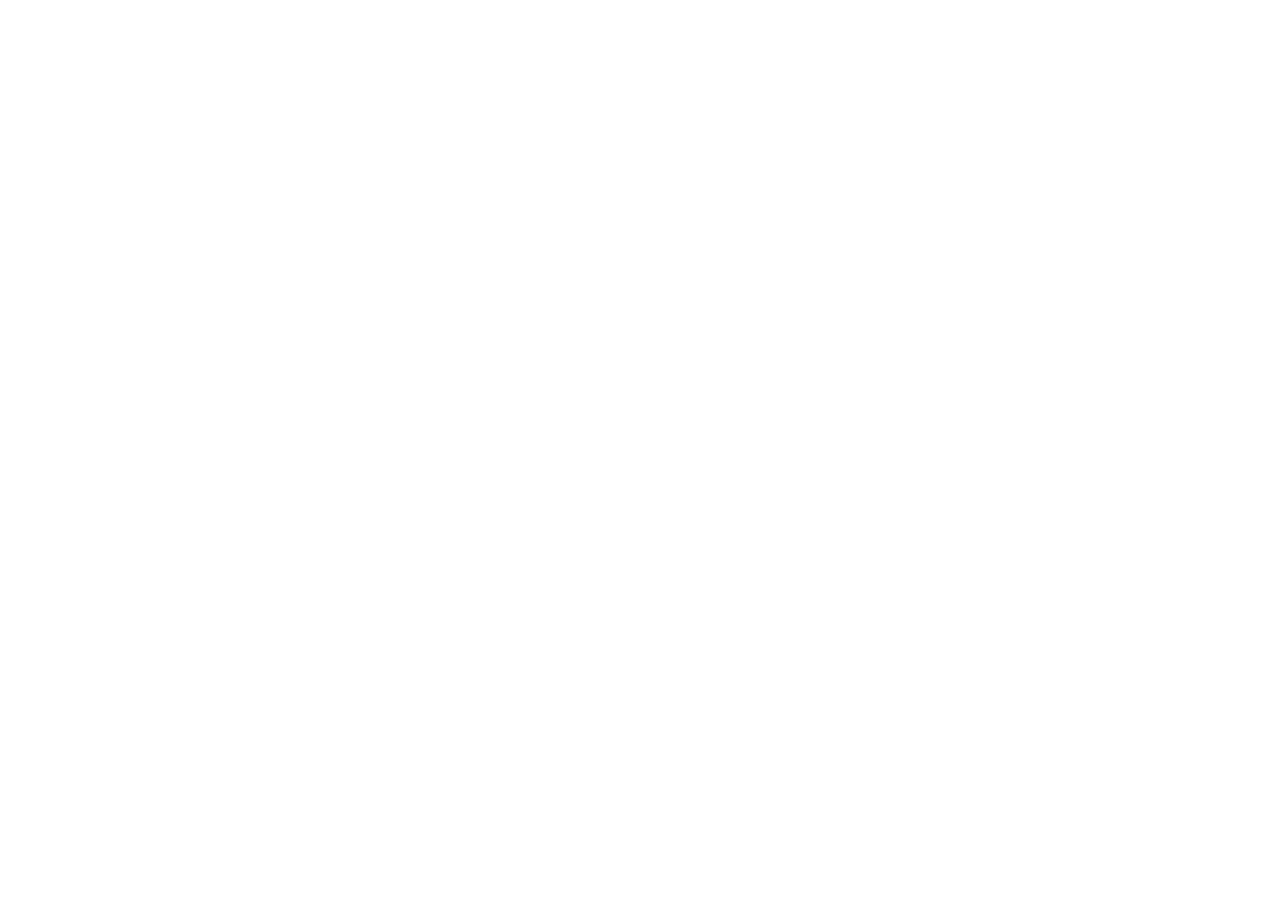
==== index.html @ 0e22a020 "File structure for hangman" ====
<!DOCTYPE html>
<html>
<head>
	<title></title>
	<link rel="stylesheet" type="text/css" href="./resources/css/style.css"/>
	<meta name="viewport" content="width=device-width,initial-scale=1.0">
</head>
<body>
<script src="./resources/javascript/game.js"></script>
</body>
</html>
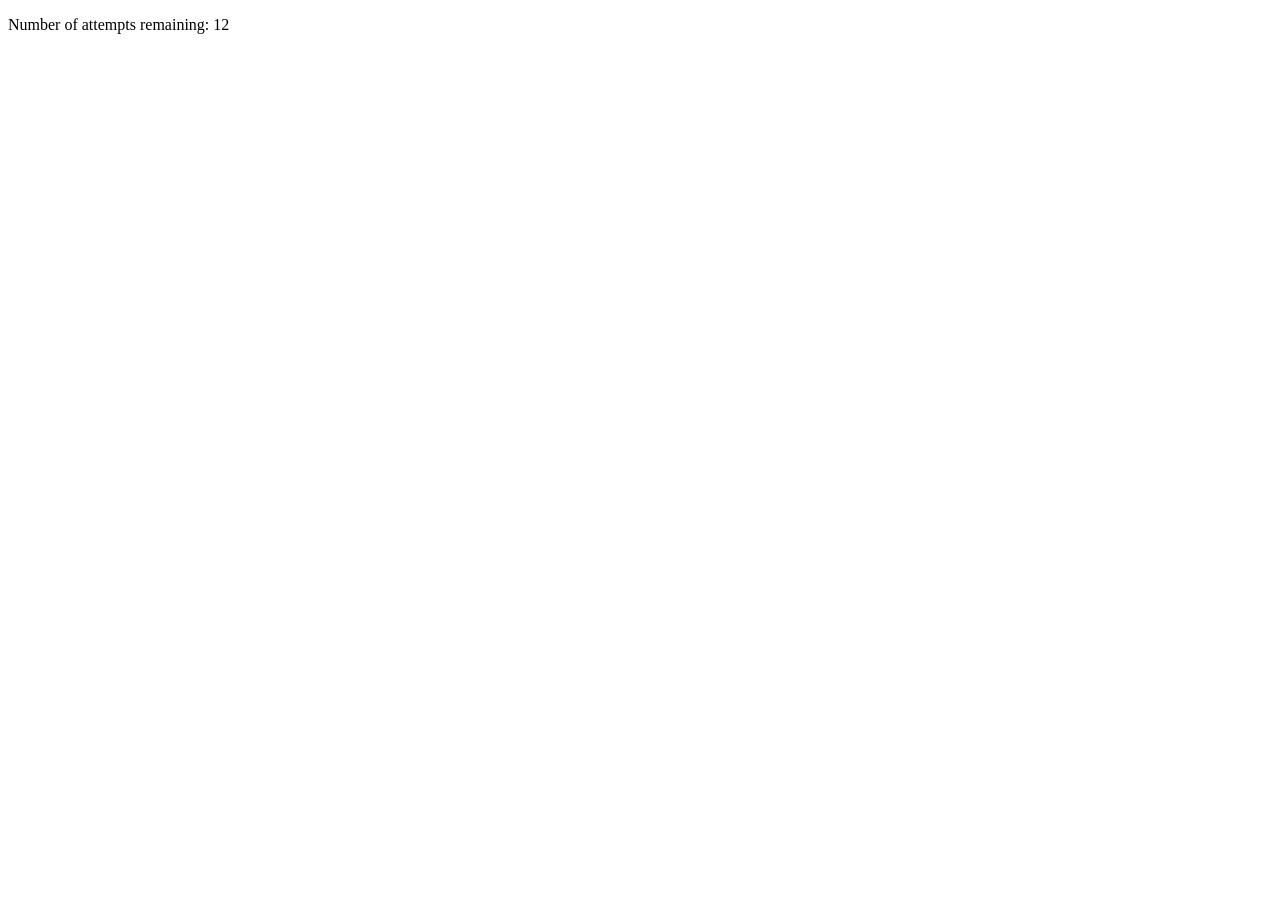
==== commit 76cf3df6: "Pseudocode scratchwork in index2" ====
--- a/index.html
+++ b/index.html
@@ -6,6 +6,16 @@
 	<meta name="viewport" content="width=device-width,initial-scale=1.0">
 </head>
 <body>
+
+<div id="container">
+	<div id= "header">
+		<p>Number of attempts remaining: <span id="attempts">12</span></p>
+	</div>
+
+	<div id="">
+
+	</div>
+
 <script src="./resources/javascript/game.js"></script>
 </body>
 </html>
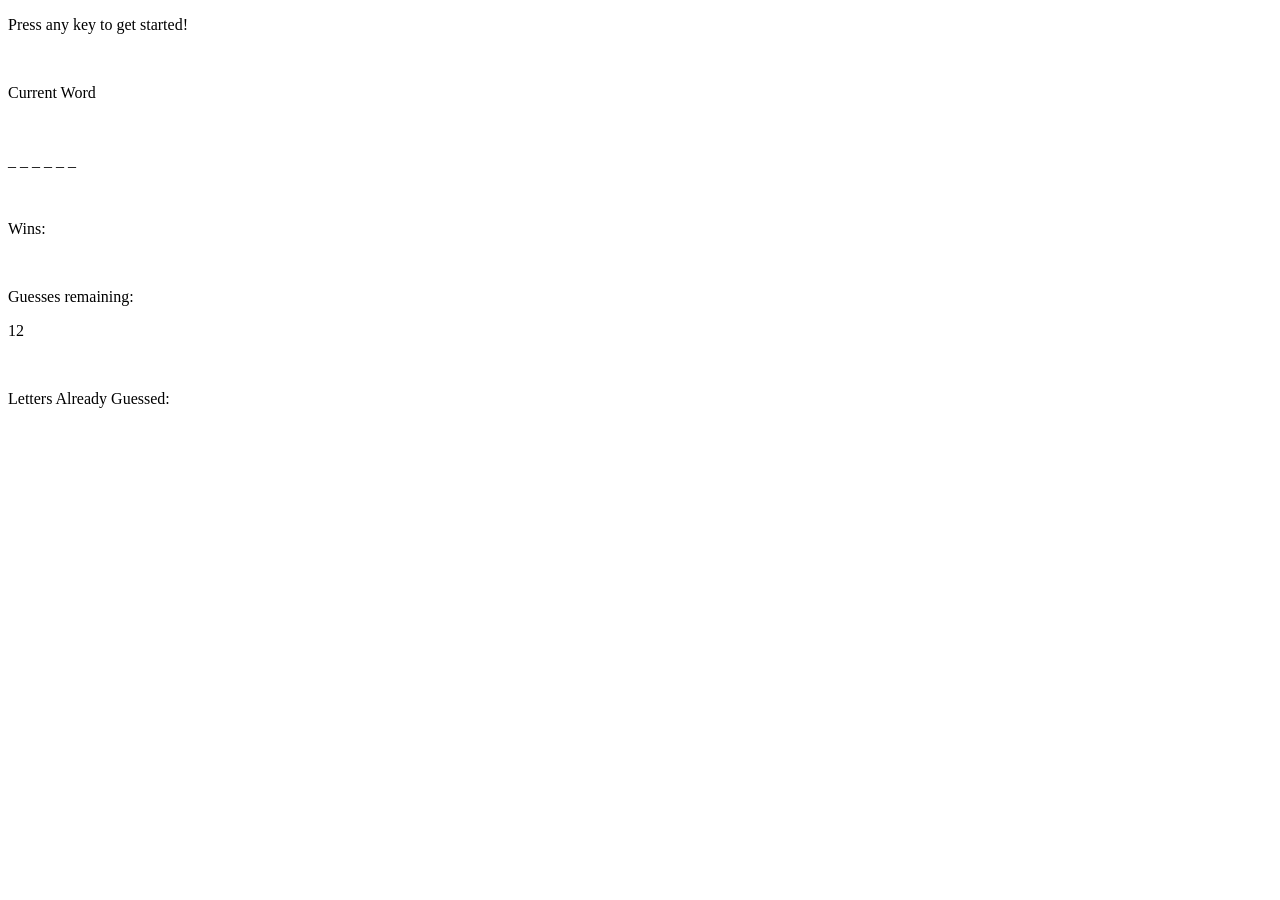
==== commit b1a469e8: "hangman functional" ====
--- a/index.html
+++ b/index.html
@@ -1,21 +1,33 @@
 <!DOCTYPE html>
-<html>
-<head>
-	<title></title>
-	<link rel="stylesheet" type="text/css" href="./resources/css/style.css"/>
-	<meta name="viewport" content="width=device-width,initial-scale=1.0">
-</head>
-<body>
+<html lang="en-us">
+  <head>
+    <meta charset="UTF-8">
+    <title>Hangman</title>
+  </head>
+  <body>
 
-<div id="container">
-	<div id= "header">
-		<p>Number of attempts remaining: <span id="attempts">12</span></p>
-	</div>
+    <div id="game">
+      <p>Press any key to get started!</p>
+      <br>
+      <p>Current Word</p>
+      <br>
+      <p id="display"></p>
+      <br>
+      <p>Wins:</p>
+      <p id="wins"></p>
+      <br>
+      <p>Guesses remaining:</p>
+      <p id="remaining">12</p>
+      <br>
+      <p>Letters Already Guessed:</p>
+      <p id="guessed"></p>
+    </div>
 
-	<div id="">
 
-	</div>
+    <div id="stats">
 
+    </div>
+   
 <script src="./resources/javascript/game.js"></script>
-</body>
+  </body>
 </html>
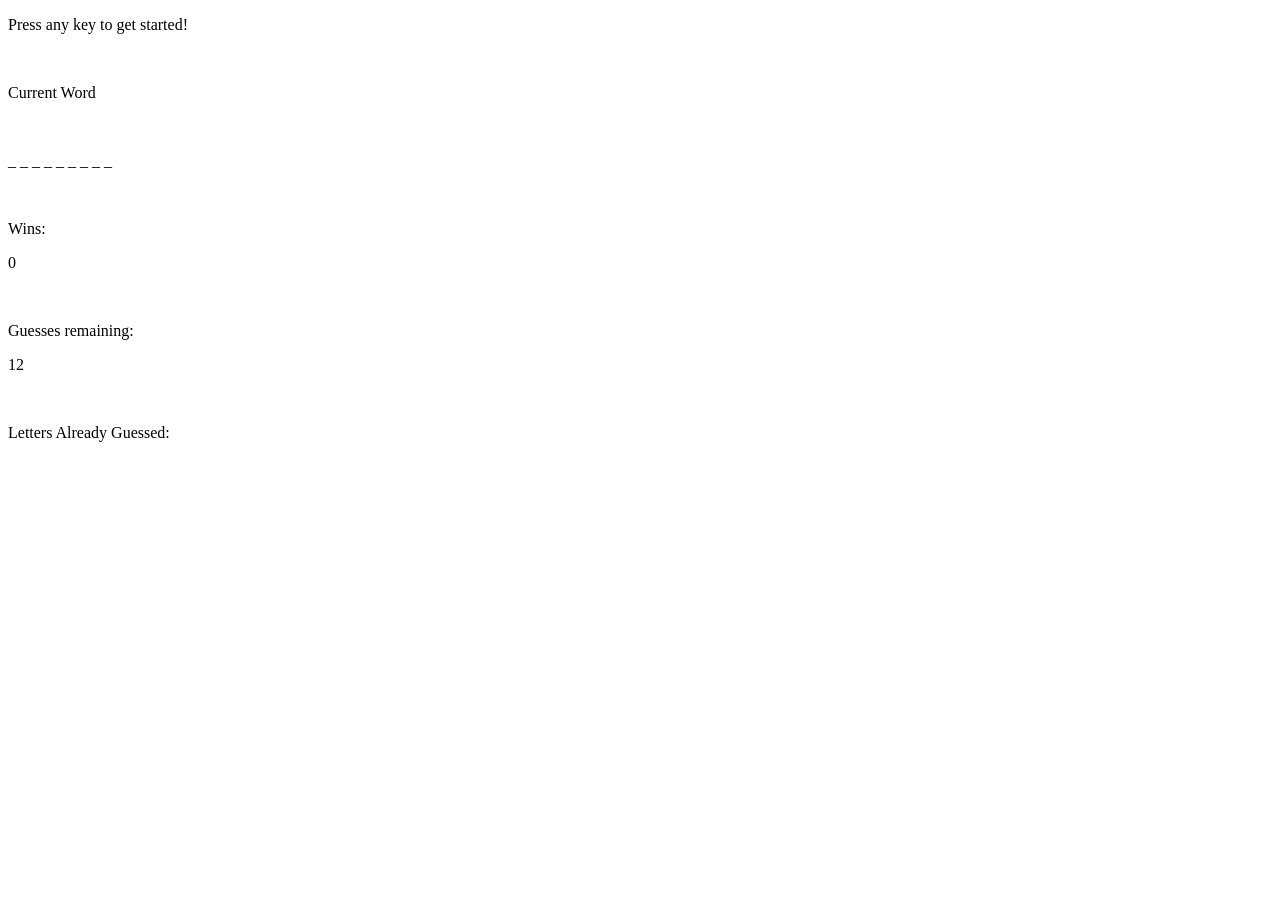
==== commit 4fafbdf6: "Functions but missing win alert, counter, and reset" ====
--- a/index.html
+++ b/index.html
@@ -14,7 +14,7 @@
       <p id="display"></p>
       <br>
       <p>Wins:</p>
-      <p id="wins"></p>
+      <p id="wins">0</p>
       <br>
       <p>Guesses remaining:</p>
       <p id="remaining">12</p>
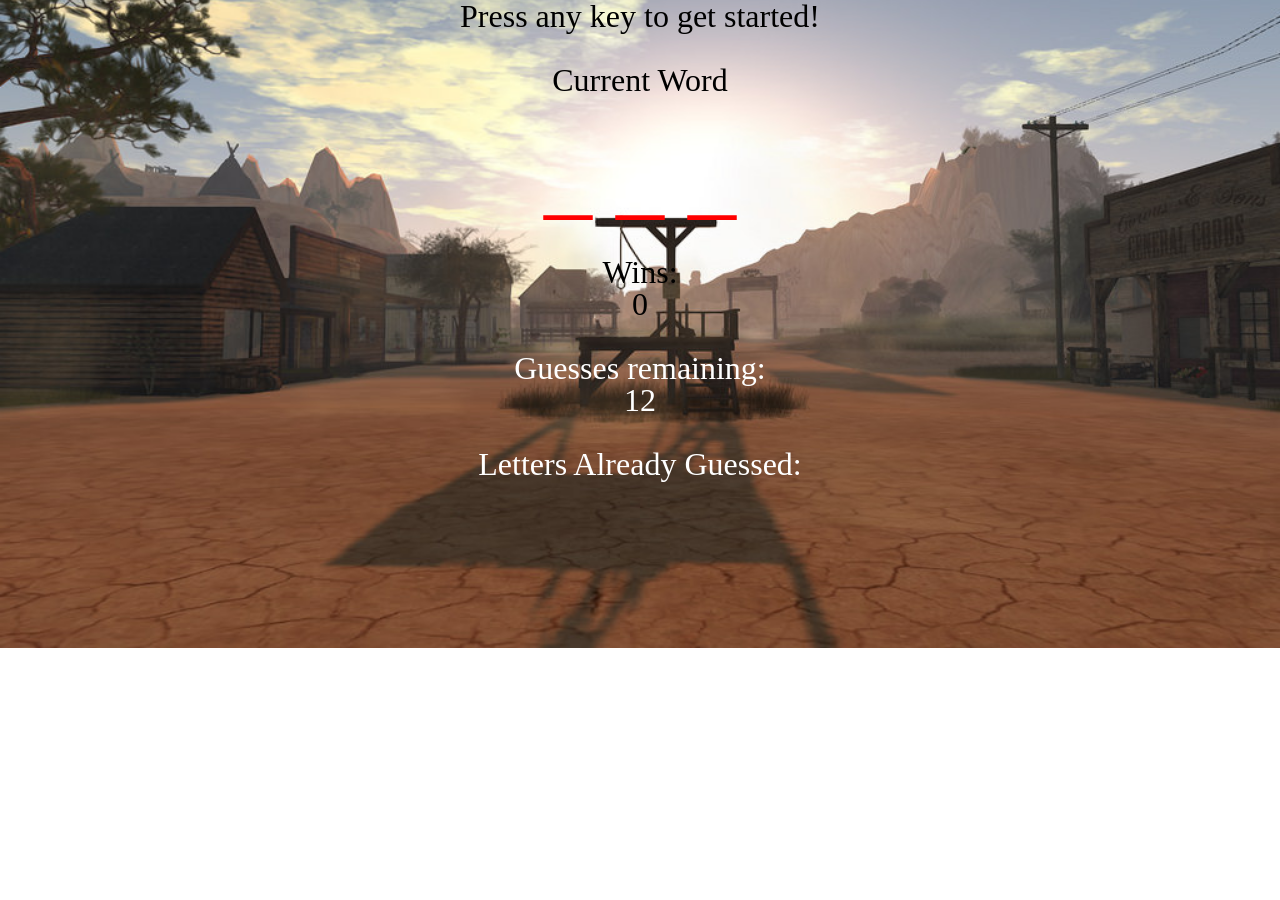
==== commit 307f0e1c: "Added styling and alerts" ====
--- a/index.html
+++ b/index.html
@@ -3,18 +3,28 @@
   <head>
     <meta charset="UTF-8">
     <title>Hangman</title>
+    <link rel="stylesheet" type="text/css" href="./resources/css/reset.css">
+  <link rel="stylesheet" type="text/css" href="./resources/css/style.css"/>
+  <meta name="viewport" content="width=device-width,initial-scale=1.0">
   </head>
   <body>
+  <div class="wrapper">
+    <div id="game">
 
-    <div id="game">
-      <p>Press any key to get started!</p>
+      <div class="black">
+        <p>Press any key to get started!</p>
+        <br>
+        <p>Current Word</p>
+      </div>
       <br>
-      <p>Current Word</p>
+      <div class="red">
+        <p id="display"></p>
+      </div>
       <br>
-      <p id="display"></p>
-      <br>
-      <p>Wins:</p>
-      <p id="wins">0</p>
+      <div class="black">
+        <p>Wins:</p>
+        <p id="wins">0</p>
+      </div>
       <br>
       <p>Guesses remaining:</p>
       <p id="remaining">12</p>
@@ -22,7 +32,7 @@
       <p>Letters Already Guessed:</p>
       <p id="guessed"></p>
     </div>
-
+  </div>
 
     <div id="stats">
 
--- a/resources/css/style.css
+++ b/resources/css/style.css
@@ -0,0 +1,33 @@
+html{
+	font-size:16px;
+	color: white;
+}
+
+body{
+	width: 100%;
+	height: 576px;
+	background-image: url(../images/28356818991_24b9d5246d_b.jpg);
+	background-position: center;
+    background-size: cover;
+    background-repeat: no-repeat;
+    text-align: center;
+}
+
+.wrapper{
+	width:100%;
+	text-align:center;
+	font-size:2em;
+}
+
+.red{
+	font-size: 3em;
+	color: red;
+}
+
+
+.black{
+	color:black;
+}
+/*.stats{
+	color: white;
+}*/
